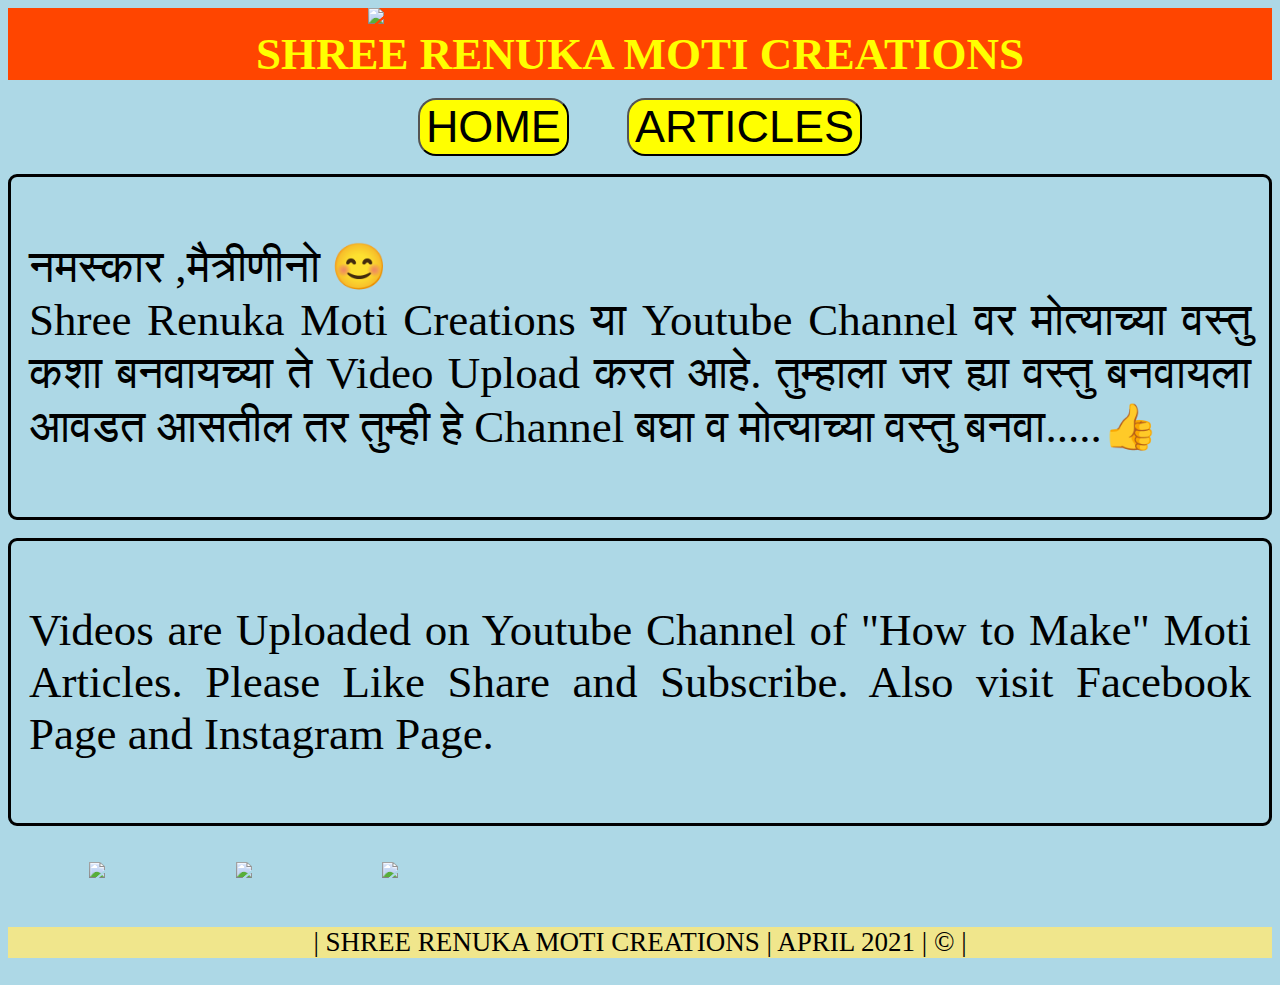
==== index.html @ bb757c53 "Add files via upload" ====
<!DOCTYPE html>
<html lang="en">

<head>
    <meta charset="UTF-8">
    <meta http-equiv="X-UA-Compatible" content="IE=edge">
    <meta name="viewport" content="width=device-width, initial-scale=1.0">
    <link rel="stylesheet" href="index.css">

    <title>SHREE RENUKA MOTI CREATION | HOME</title>
</head>

<body>
    <div class="header">
        <img class="logo" src="assets/logo.png">
        <p class="heading">SHREE RENUKA MOTI CREATIONS</p>
    </div>
    <div>
        <nav class="navbar">
            <button class="btn">HOME</button>
            <button class="btn">ARTICLES</button>
        </nav>
    </div>
    <div class="home1">
        <p class="text">
            नमस्कार ,मैत्रीणीनो 😊<br>
            Shree Renuka Moti Creations या Youtube Channel वर मोत्याच्या वस्तु कशा बनवायच्या ते Video Upload करत आहे.
            तुम्हाला
            जर ह्या वस्तु बनवायला आवडत आसतील तर तुम्ही हे Channel
            बघा व मोत्याच्या वस्तु बनवा.....👍
        </p>
    </div>
    <div class="home">
        <p class="text">
            Videos are Uploaded on Youtube Channel of "How to Make" Moti Articles. Please Like Share and Subscribe. Also
            visit Facebook Page and Instagram Page.</p>
    </div>

    <div class="links">
        <a href="https://www.youtube.com/channel/UCWnRJ2DFgBjF7lnjWm41S1A"><img src="/assets/youtube.webp"></a>

        <a href="https://www.facebook.com/Shree-Renuka-Moti-Creations-110449954170484/"><img
                src="/assets/facebook.webp"></a>
        <a href="https://www.instagram.com/shreerenukamoticreations/"><img src="/assets/insta.webp"></a>


    </div>
    <footer class="foot">
        <p>| SHREE RENUKA MOTI CREATIONS | APRIL 2021 | © |</p>
    </footer>

</body>

</html>
---- index.css ----
.heading{
    margin: 0vmin;
    font-size: 5vmin;
    text-align: center;
    font-weight: 900;
    color: yellow;
}

.header{
    background-color: orangered;
}

.logo{
    padding-left: 40vmin;
    width: 20vmin;
}

.navbar{
    word-spacing: 2vmin;
    text-align: center;
    
}

.navbar .btn{
    border-radius: 2vmin;
    background-color: yellow;
    margin: 2vmin;
    font-size: 5vmin;

}

.navbar .btn:hover{
    border-radius: 2vmin;
    background-color:red;
    margin: 2vmin;
    font-size: 5vmin;

}

.aboutus{
    /* margin-top: 100vmin; */
    background-color: sandybrown;
    margin-bottom: 0%;
}

.foot{
    margin-top: 5vmin;
    background-color: khaki;
    text-align: center;
    font-size: 3vmin;
}

.home{
    border-radius: 1vmin;
    border-style: solid;
    padding: 2vmin;
    margin-top: 2vmin;
    margin-bottom: 4vmin;
    text-align: justify;
    /* background-color: lawngreen; */
    font-size: 5vmin;
}
.home1{
    border-radius: 1vmin;
    border-style: solid;
    padding: 2vmin;

  
    text-align: justify;
    /* background-color: lawngreen; */
    font-size: 5vmin;
}

.links{
    background-color: lightblue;
    padding-left: 2vmin;
    width: 100%;
}
.links img{
    /* padding-left: 5vmin; */
    width: 20vmin;
}

.links a{
    padding: 5%;
    width: 20vmin;
}

body{
    /* width: 100%; */
    background-color: lightblue;
}
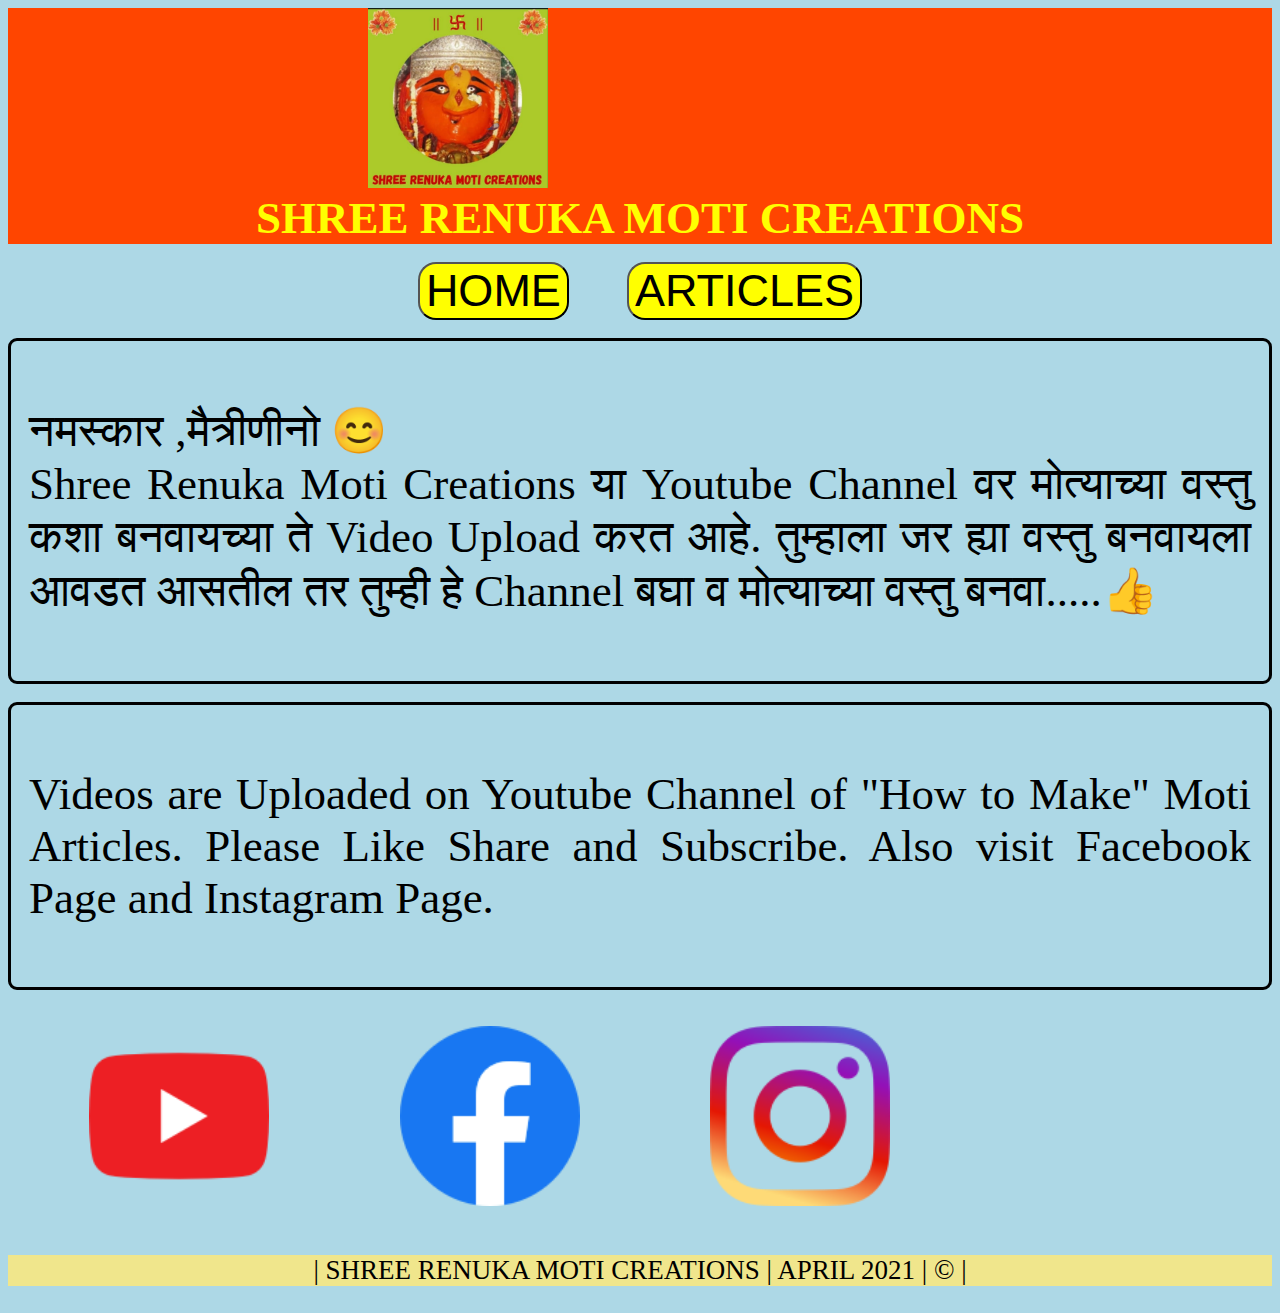
==== commit 11eb3720: "Update index.html" ====
--- a/index.html
+++ b/index.html
@@ -12,7 +12,7 @@
 
 <body>
     <div class="header">
-        <img class="logo" src="assets/logo.png">
+        <img class="logo" src="logo.png">
         <p class="heading">SHREE RENUKA MOTI CREATIONS</p>
     </div>
     <div>
@@ -37,11 +37,11 @@
     </div>
 
     <div class="links">
-        <a href="https://www.youtube.com/channel/UCWnRJ2DFgBjF7lnjWm41S1A"><img src="/assets/youtube.webp"></a>
+        <a href="https://www.youtube.com/channel/UCWnRJ2DFgBjF7lnjWm41S1A"><img src="youtube.webp"></a>
 
         <a href="https://www.facebook.com/Shree-Renuka-Moti-Creations-110449954170484/"><img
-                src="/assets/facebook.webp"></a>
-        <a href="https://www.instagram.com/shreerenukamoticreations/"><img src="/assets/insta.webp"></a>
+                src="facebook.webp"></a>
+        <a href="https://www.instagram.com/shreerenukamoticreations/"><img src="insta.webp"></a>
 
 
     </div>
@@ -51,4 +51,4 @@
 
 </body>
 
-</html>+</html>
